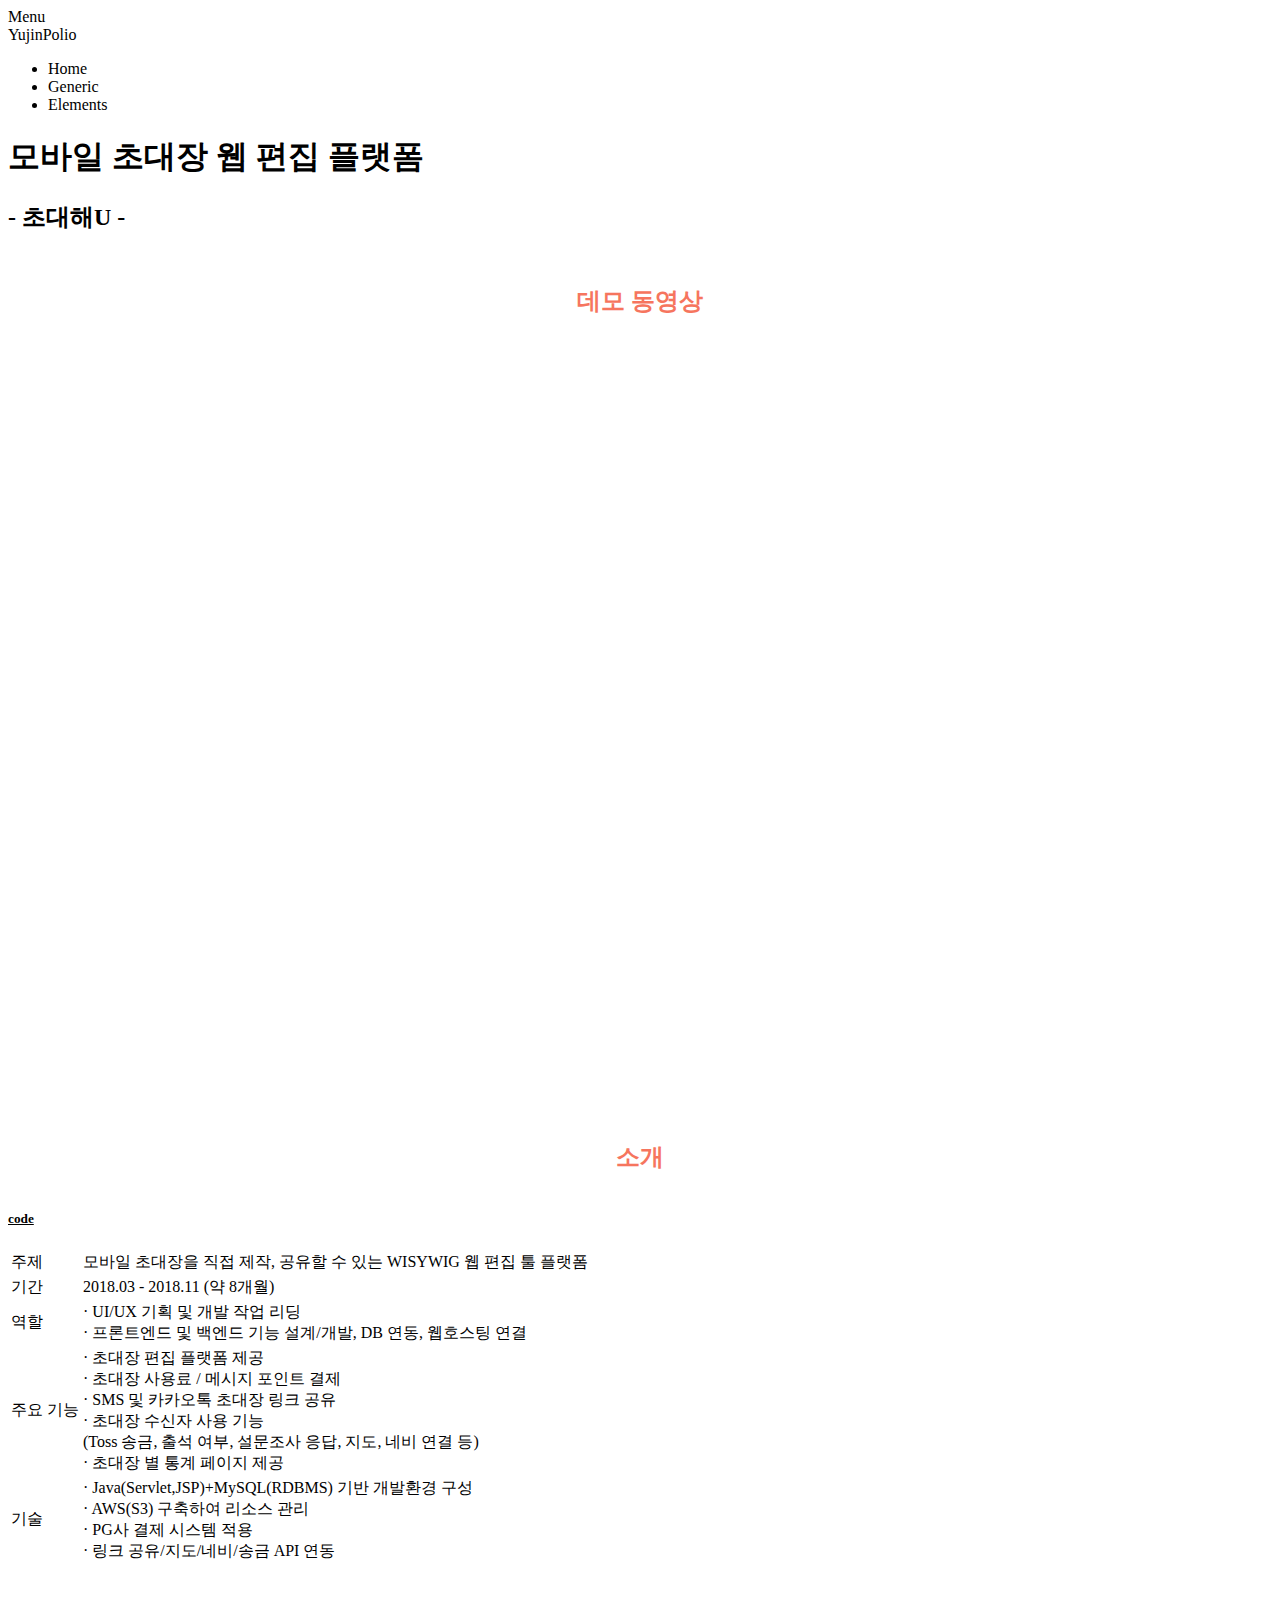
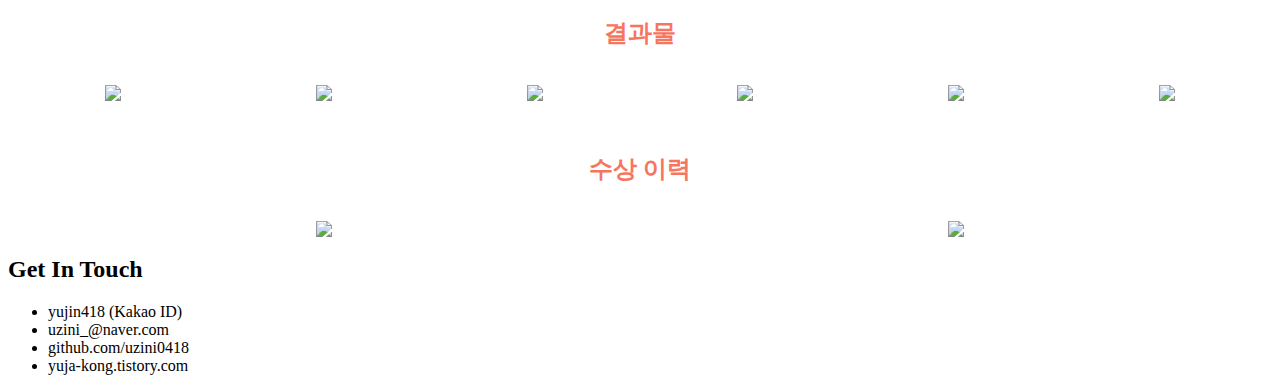
==== project01.html @ 7ac943dc "pjt 01 완료" ====
<!DOCTYPE HTML>
<!--
	Intensify by TEMPLATED
	templated.co @templatedco
	Released for free under the Creative Commons Attribution 3.0 license (templated.co/license)
-->
<html>
<head>
	<title>유진폴리오</title>
	<meta charset="utf-8" />
	<meta name="viewport" content="width=device-width, initial-scale=1" />
	<link rel="stylesheet" href="assets/css/main.css" />
	<link rel="stylesheet" href="assets/css/custom.css" />
</head>
<body>

<!-- Header -->
<header id="header">
	<nav class="left">
		<a href="#menu"><span>Menu</span></a>
	</nav>
	<a href="index.html" class="logo">YujinPolio</a>
	<!--				<nav class="right">-->
	<!--					<a href="#" class="button alt">Log in</a>-->
	<!--				</nav>-->
</header>

<!-- Menu -->
<nav id="menu">
	<ul class="links">
		<li><a href="index.html">Home</a></li>
		<li><a href="generic.html">Generic</a></li>
		<li><a href="elements.html">Elements</a></li>
	</ul>
<!--	<ul class="actions vertical">-->
<!--		<li><a href="#" class="button fit">Login</a></li>-->
<!--	</ul>-->
</nav>

		<!-- Main -->
			<section id="main" class="wrapper">
				<div class="inner">
					<header class="align-center">
						<h1>모바일 초대장 웹 편집 플랫폼</h1>
						<h2>- 초대해U -</h2>
					</header>
					<div class="sec-wrap">
						<h2 class="h2-sec">데모 동영상</h2>
						<div class="image fit">
							<!-- 데모 동영상 --->
							<div class="videowrapper">
								<iframe width="560" height="315" src="https://www.youtube.com/embed/CajLHkQ7PMg" frameborder="0" allow="accelerometer; autoplay; clipboard-write; encrypted-media; gyroscope; picture-in-picture" allowfullscreen></iframe>
							</div>
						</div>
					</div>
					<div class="sec-wrap">
						<h2 class="h2-sec">소개</h2>
						<div>
							<div class="table-wrapper">
								<h5><a href="https://github.com/uzini0418/Invitation_web_ex/tree/master/ex0417Builder" target="_blank"><i class="icon fa-github fa-lg"></i> <span style="text-decoration: underline;">code</span></a></h5>
								<table class="alt">
									<tbody>
									<tr>
										<td>주제</td>
										<td>
											모바일 초대장을 직접 제작, 공유할 수 있는 WISYWIG 웹 편집 툴 플랫폼
										</td>
									</tr>
									<tr>
										<td>기간</td>
										<td>2018.03 - 2018.11 (약 8개월)</td>
									</tr>
									<tr>
										<td>역할</td>
										<td>
											· UI/UX 기획 및 개발 작업 리딩<br>
											· 프론트엔드 및 백엔드 기능 설계/개발, DB 연동, 웹호스팅 연결
										</td>
									</tr>
									<tr>
										<td>주요 기능</td>
										<td>
											· 초대장 편집 플랫폼 제공<br>
											· 초대장 사용료 / 메시지 포인트 결제<br>
											· SMS 및 카카오톡 초대장 링크 공유<br>
											· 초대장 수신자 사용 기능<br>
											  (Toss 송금, 출석 여부, 설문조사 응답, 지도, 네비 연결 등)<br>
											· 초대장 별 통계 페이지 제공
										</td>
									</tr>
									<tr>
										<td>기술</td>
										<td>
											· Java(Servlet,JSP)+MySQL(RDBMS) 기반 개발환경 구성<br>
											· AWS(S3) 구축하여 리소스 관리<br>
											· PG사 결제 시스템 적용<br>
											· 링크 공유/지도/네비/송금 API 연동
										</td>
									</tr>
									</tbody>
								</table>
							</div>
						</div>
					</div>
					<div class="sec-wrap">
						<h2 class="h2-sec">결과물</h2>
						<div class="img-sec-wrap">
							<img src="images/project/pjt01-1.jpg">
							<img src="images/project/pjt01-2.jpg">
							<img src="images/project/pjt01-3.jpg">
							<img src="images/project/pjt01-4.jpg">
							<img src="images/project/pjt01-8.jpg">
							<img src="images/project/pjt01-11.jpg">
						</div>
					</div>
					<div class="sec-wrap">
						<h2 class="h2-sec">수상 이력</h2>
						<div class="img-sec-wrap">
							<img src="images/project/pjt01-9.jpg">
							<img src="images/project/pjt01-10.jpg">
						</div>
					</div>
				</div>
			</section>

			<!-- Footer -->
			<footer id="footer">
				<div class="inner">
					<h2>Get In Touch</h2>
					<ul class="actions">
						<li><i class="icon fa-commenting"></i> <span>yujin418 (Kakao ID)</span></li>
						<li><span class="icon fa-envelope"></span> <a href="mailto:uzini_@naver.com" title="메일보내기">uzini_@naver.com</a></li>
						<li><a href="https://github.com/uzini0418" target="_blank" class="icon fa-github"> <span class="icon-span">github.com/uzini0418</span></a></li>
						<li><a href="https://yuja-kong.tistory.com/" target="_blank" class="icon fa-pencil-square-o"> <span class="icon-span">yuja-kong.tistory.com</span></a></li>
					</ul>
				</div>
				<!--				<div class="copyright">-->
				<!--					&copy; Untitled. Design <a href="https://templated.co">TEMPLATED</a>. Images <a href="https://unsplash.com">Unsplash</a>.-->
				<!--				</div>-->
			</footer>

			<!-- Scripts -->
			<script src="assets/js/jquery.min.js"></script>
			<script src="assets/js/jquery.scrolly.min.js"></script>
			<script src="assets/js/skel.min.js"></script>
			<script src="assets/js/util.js"></script>
			<script src="assets/js/main.js"></script>

			</body>
			</html>
---- assets/css/custom.css ----
a {
    text-decoration: none;
    color: inherit;
}

.content div {
    font-weight: bold;
}

.text-wrap, .logo-wrap {
    margin: 0 0 1.5em 0;
}

.logo-wrap img{
    width: 80px;
}

.profile-wrap {
    display: flex;
    align-items: center;
}

.resume-link {
    font-weight: bold;
}

.resume-link:hover {
    color: white;
}

.wrapper .h2-sec {
    color: #f6755e;
    padding: 2rem 0 1rem 0;
    text-align: center;
}

.img-sec-wrap {
    display: flex;
    flex-wrap: wrap;
    justify-content: space-around;
    align-items: center;
}

.sec-wrap img {
    max-width: 45%;
}

@media screen and (max-width: 980px) {

    .sec-wrap img {
        max-width: 100%;
    }

    .img-sec-wrap {
        display: inherit;
        text-align: center;
    }
}

/* iframe 반응형 css */
.videowrapper {
    position: relative;
    padding-bottom: 56.25%; /* 16:9 비율인 경우 */
    /* padding-bottom값은 4:3 비율인 경우 75%로 설정합니다 */
    padding-top: 25px;
    height: 0;
}

.videowrapper iframe {
    position: absolute;
    top: 0;
    left: 0;
    width: 100%;
    height: 100%;
}
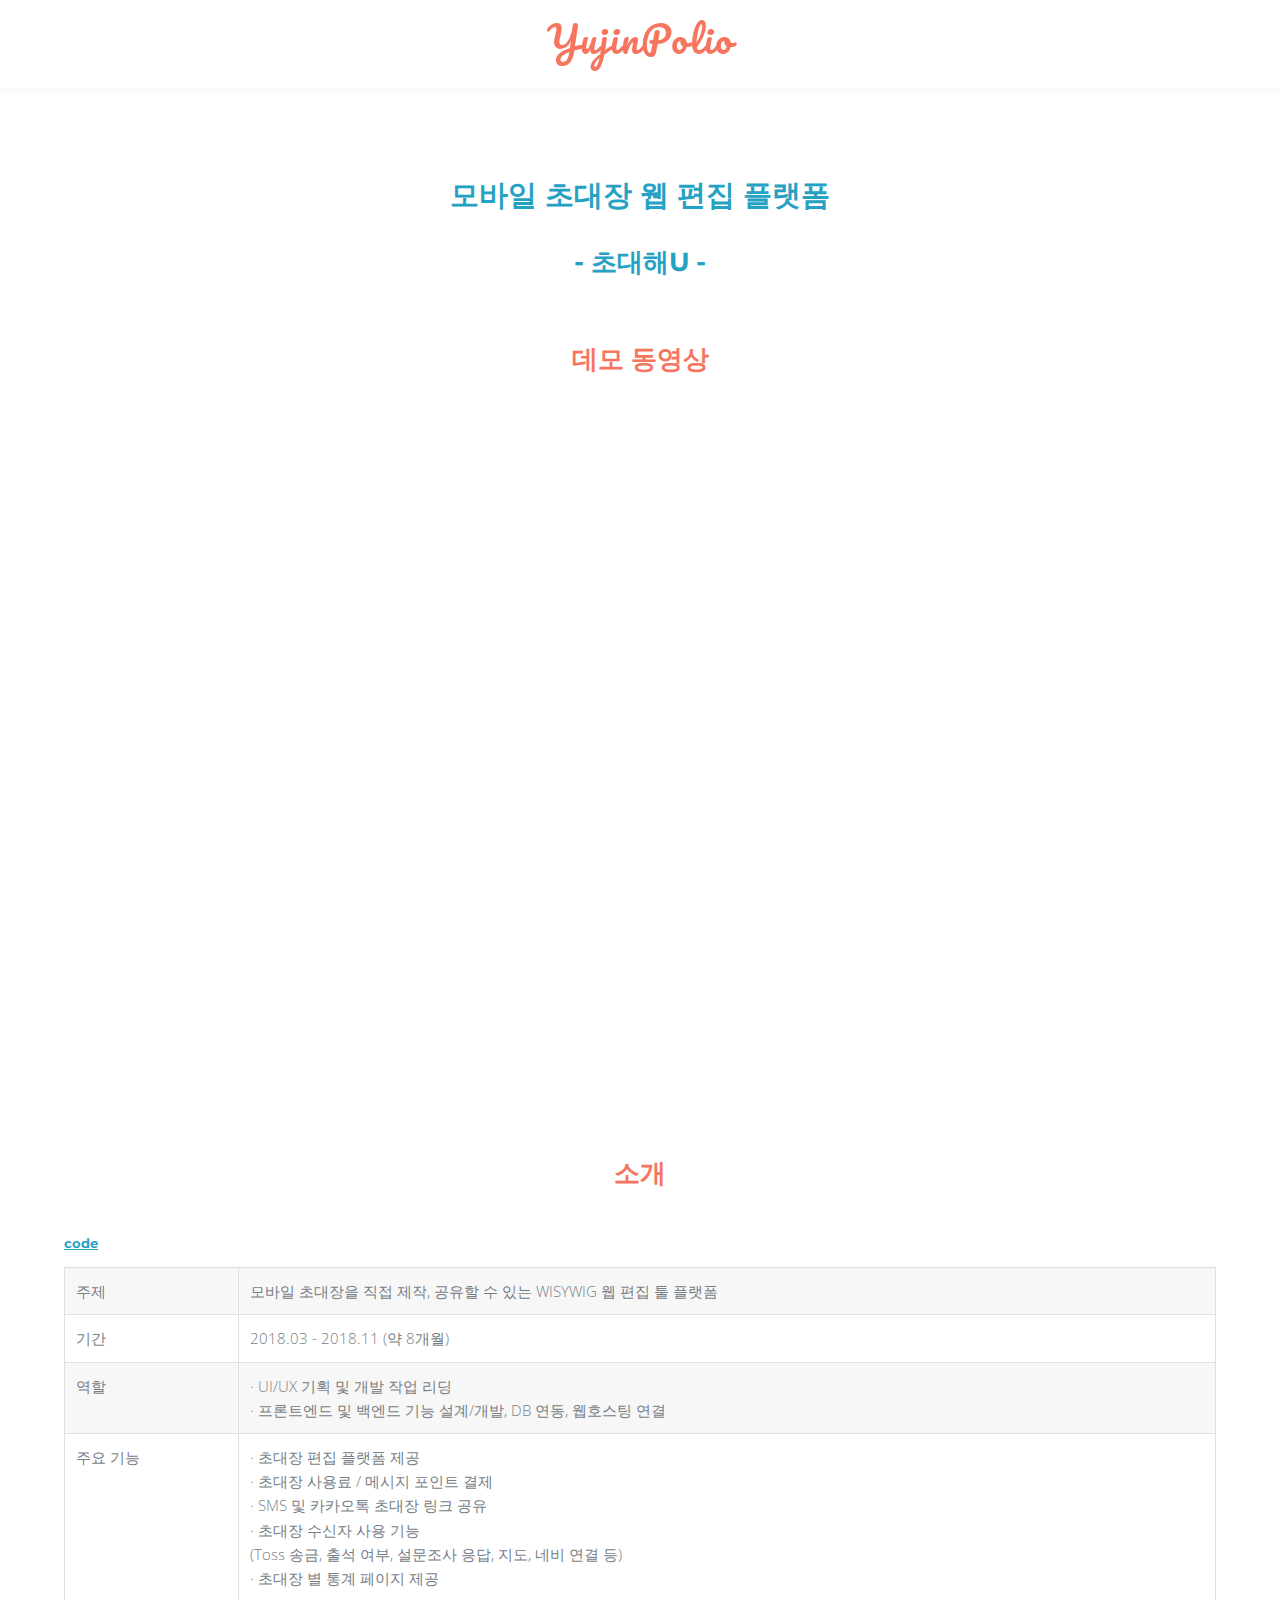
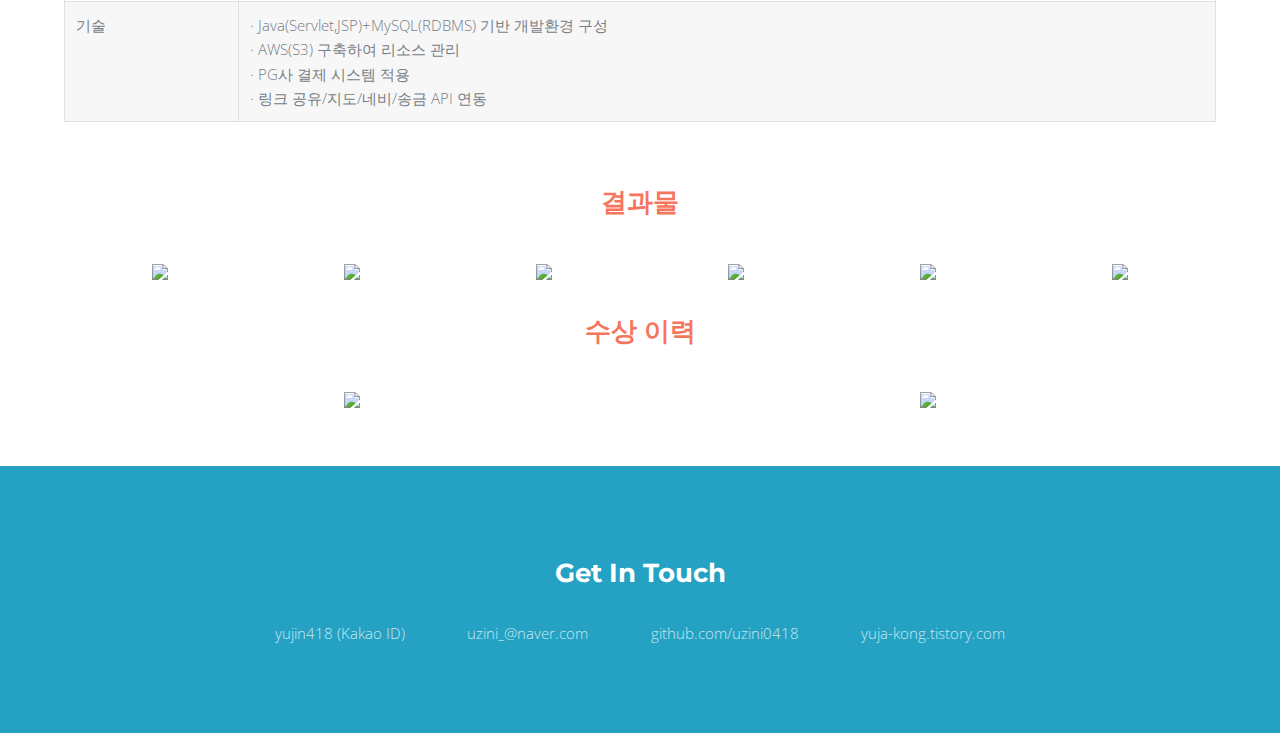
==== commit be99c4d1: "v1.0 커밋" ====
--- a/project01.html
+++ b/project01.html
@@ -29,12 +29,13 @@
 <nav id="menu">
 	<ul class="links">
 		<li><a href="index.html">Home</a></li>
-		<li><a href="generic.html">Generic</a></li>
-		<li><a href="elements.html">Elements</a></li>
+		<li><a href="project01.html">Project 1</a></li>
+		<li><a href="project02.html">Project 2</a></li>
+		<li><a href="project03.html">Project 3</a></li>
 	</ul>
-<!--	<ul class="actions vertical">-->
-<!--		<li><a href="#" class="button fit">Login</a></li>-->
-<!--	</ul>-->
+	<ul class="actions vertical">
+		<li><a href="#" class="button fit">Login</a></li>
+	</ul>
 </nav>
 
 		<!-- Main -->
--- a/assets/css/main.css
+++ b/assets/css/main.css
@@ -0,0 +1,3211 @@
+@charset "UTF-8";
+@import url(font-awesome.min.css);
+@import "https://fonts.googleapis.com/css?family=Montserrat:700|Open+Sans:300,400|Pacifico";
+
+/*
+	Intensify by TEMPLATED
+	templated.co @templatedco
+	Released for free under the Creative Commons Attribution 3.0 license (templated.co/license)
+*/
+
+/* Reset */
+
+	html, body, div, span, applet, object, iframe, h1, h2, h3, h4, h5, h6, p, blockquote, pre, a, abbr, acronym, address, big, cite, code, del, dfn, em, img, ins, kbd, q, s, samp, small, strike, strong, sub, sup, tt, var, b, u, i, center, dl, dt, dd, ol, ul, li, fieldset, form, label, legend, table, caption, tbody, tfoot, thead, tr, th, td, article, aside, canvas, details, embed, figure, figcaption, footer, header, hgroup, menu, nav, output, ruby, section, summary, time, mark, audio, video {
+		margin: 0;
+		padding: 0;
+		border: 0;
+		font-size: 100%;
+		font: inherit;
+		vertical-align: baseline;
+	}
+
+	article, aside, details, figcaption, figure, footer, header, hgroup, menu, nav, section {
+		display: block;
+	}
+
+	body {
+		line-height: 1;
+	}
+
+	ol, ul {
+		list-style: none;
+	}
+
+	blockquote, q {
+		quotes: none;
+	}
+
+	blockquote:before, blockquote:after, q:before, q:after {
+		content: '';
+		content: none;
+	}
+
+	table {
+		border-collapse: collapse;
+		border-spacing: 0;
+	}
+
+	body {
+		-webkit-text-size-adjust: none;
+	}
+
+/* Box Model */
+
+	*, *:before, *:after {
+		-moz-box-sizing: border-box;
+		-webkit-box-sizing: border-box;
+		box-sizing: border-box;
+	}
+
+/* Containers */
+
+	.container {
+		margin-left: auto;
+		margin-right: auto;
+	}
+
+	.container.\31 25\25 {
+		width: 100%;
+		max-width: 100em;
+		min-width: 80em;
+	}
+
+	.container.\37 5\25 {
+		width: 60em;
+	}
+
+	.container.\35 0\25 {
+		width: 40em;
+	}
+
+	.container.\32 5\25 {
+		width: 20em;
+	}
+
+	.container {
+		width: 80em;
+	}
+
+	@media screen and (max-width: 1680px) {
+
+		.container.\31 25\25 {
+			width: 100%;
+			max-width: 100em;
+			min-width: 80em;
+		}
+
+		.container.\37 5\25 {
+			width: 60em;
+		}
+
+		.container.\35 0\25 {
+			width: 40em;
+		}
+
+		.container.\32 5\25 {
+			width: 20em;
+		}
+
+		.container {
+			width: 80em;
+		}
+
+	}
+
+	@media screen and (max-width: 1280px) {
+
+		.container.\31 25\25 {
+			width: 100%;
+			max-width: 81.25em;
+			min-width: 65em;
+		}
+
+		.container.\37 5\25 {
+			width: 48.75em;
+		}
+
+		.container.\35 0\25 {
+			width: 32.5em;
+		}
+
+		.container.\32 5\25 {
+			width: 16.25em;
+		}
+
+		.container {
+			width: 65em;
+		}
+
+	}
+
+	@media screen and (max-width: 980px) {
+
+		.container.\31 25\25 {
+			width: 100%;
+			max-width: 112.5%;
+			min-width: 90%;
+		}
+
+		.container.\37 5\25 {
+			width: 67.5%;
+		}
+
+		.container.\35 0\25 {
+			width: 45%;
+		}
+
+		.container.\32 5\25 {
+			width: 22.5%;
+		}
+
+		.container {
+			width: 90%;
+		}
+
+	}
+
+	@media screen and (max-width: 736px) {
+
+		.container.\31 25\25 {
+			width: 100%;
+			max-width: 112.5%;
+			min-width: 90%;
+		}
+
+		.container.\37 5\25 {
+			width: 67.5%;
+		}
+
+		.container.\35 0\25 {
+			width: 45%;
+		}
+
+		.container.\32 5\25 {
+			width: 22.5%;
+		}
+
+		.container {
+			width: 90% !important;
+		}
+
+	}
+
+	@media screen and (max-width: 480px) {
+
+		.container.\31 25\25 {
+			width: 100%;
+			max-width: 112.5%;
+			min-width: 90%;
+		}
+
+		.container.\37 5\25 {
+			width: 67.5%;
+		}
+
+		.container.\35 0\25 {
+			width: 45%;
+		}
+
+		.container.\32 5\25 {
+			width: 22.5%;
+		}
+
+		.container {
+			width: 90% !important;
+		}
+
+	}
+
+/* Grid */
+
+	.row {
+		border-bottom: solid 1px transparent;
+		-moz-box-sizing: border-box;
+		-webkit-box-sizing: border-box;
+		box-sizing: border-box;
+	}
+
+	.row > * {
+		float: left;
+		-moz-box-sizing: border-box;
+		-webkit-box-sizing: border-box;
+		box-sizing: border-box;
+	}
+
+	.row:after, .row:before {
+		content: '';
+		display: block;
+		clear: both;
+		height: 0;
+	}
+
+	.row.uniform > * > :first-child {
+		margin-top: 0;
+	}
+
+	.row.uniform > * > :last-child {
+		margin-bottom: 0;
+	}
+
+	.row.\30 \25 > * {
+		padding: 0 0 0 0em;
+	}
+
+	.row.\30 \25 {
+		margin: 0 0 -1px 0em;
+	}
+
+	.row.uniform.\30 \25 > * {
+		padding: 0em 0 0 0em;
+	}
+
+	.row.uniform.\30 \25 {
+		margin: 0em 0 -1px 0em;
+	}
+
+	.row > * {
+		padding: 0 0 0 2em;
+	}
+
+	.row {
+		margin: 0 0 -1px -2em;
+	}
+
+	.row.uniform > * {
+		padding: 2em 0 0 2em;
+	}
+
+	.row.uniform {
+		margin: -2em 0 -1px -2em;
+	}
+
+	.row.\32 00\25 > * {
+		padding: 0 0 0 4em;
+	}
+
+	.row.\32 00\25 {
+		margin: 0 0 -1px -4em;
+	}
+
+	.row.uniform.\32 00\25 > * {
+		padding: 4em 0 0 4em;
+	}
+
+	.row.uniform.\32 00\25 {
+		margin: -4em 0 -1px -4em;
+	}
+
+	.row.\31 50\25 > * {
+		padding: 0 0 0 3em;
+	}
+
+	.row.\31 50\25 {
+		margin: 0 0 -1px -3em;
+	}
+
+	.row.uniform.\31 50\25 > * {
+		padding: 3em 0 0 3em;
+	}
+
+	.row.uniform.\31 50\25 {
+		margin: -3em 0 -1px -3em;
+	}
+
+	.row.\35 0\25 > * {
+		padding: 0 0 0 1em;
+	}
+
+	.row.\35 0\25 {
+		margin: 0 0 -1px -1em;
+	}
+
+	.row.uniform.\35 0\25 > * {
+		padding: 1em 0 0 1em;
+	}
+
+	.row.uniform.\35 0\25 {
+		margin: -1em 0 -1px -1em;
+	}
+
+	.row.\32 5\25 > * {
+		padding: 0 0 0 0.5em;
+	}
+
+	.row.\32 5\25 {
+		margin: 0 0 -1px -0.5em;
+	}
+
+	.row.uniform.\32 5\25 > * {
+		padding: 0.5em 0 0 0.5em;
+	}
+
+	.row.uniform.\32 5\25 {
+		margin: -0.5em 0 -1px -0.5em;
+	}
+
+	.\31 2u, .\31 2u\24 {
+		width: 100%;
+		clear: none;
+		margin-left: 0;
+	}
+
+	.\31 1u, .\31 1u\24 {
+		width: 91.6666666667%;
+		clear: none;
+		margin-left: 0;
+	}
+
+	.\31 0u, .\31 0u\24 {
+		width: 83.3333333333%;
+		clear: none;
+		margin-left: 0;
+	}
+
+	.\39 u, .\39 u\24 {
+		width: 75%;
+		clear: none;
+		margin-left: 0;
+	}
+
+	.\38 u, .\38 u\24 {
+		width: 66.6666666667%;
+		clear: none;
+		margin-left: 0;
+	}
+
+	.\37 u, .\37 u\24 {
+		width: 58.3333333333%;
+		clear: none;
+		margin-left: 0;
+	}
+
+	.\36 u, .\36 u\24 {
+		width: 50%;
+		clear: none;
+		margin-left: 0;
+	}
+
+	.\35 u, .\35 u\24 {
+		width: 41.6666666667%;
+		clear: none;
+		margin-left: 0;
+	}
+
+	.\34 u, .\34 u\24 {
+		width: 33.3333333333%;
+		clear: none;
+		margin-left: 0;
+	}
+
+	.\33 u, .\33 u\24 {
+		width: 25%;
+		clear: none;
+		margin-left: 0;
+	}
+
+	.\32 u, .\32 u\24 {
+		width: 16.6666666667%;
+		clear: none;
+		margin-left: 0;
+	}
+
+	.\31 u, .\31 u\24 {
+		width: 8.3333333333%;
+		clear: none;
+		margin-left: 0;
+	}
+
+	.\31 2u\24 + *,
+	.\31 1u\24 + *,
+	.\31 0u\24 + *,
+	.\39 u\24 + *,
+	.\38 u\24 + *,
+	.\37 u\24 + *,
+	.\36 u\24 + *,
+	.\35 u\24 + *,
+	.\34 u\24 + *,
+	.\33 u\24 + *,
+	.\32 u\24 + *,
+	.\31 u\24 + * {
+		clear: left;
+	}
+
+	.\-11u {
+		margin-left: 91.66667%;
+	}
+
+	.\-10u {
+		margin-left: 83.33333%;
+	}
+
+	.\-9u {
+		margin-left: 75%;
+	}
+
+	.\-8u {
+		margin-left: 66.66667%;
+	}
+
+	.\-7u {
+		margin-left: 58.33333%;
+	}
+
+	.\-6u {
+		margin-left: 50%;
+	}
+
+	.\-5u {
+		margin-left: 41.66667%;
+	}
+
+	.\-4u {
+		margin-left: 33.33333%;
+	}
+
+	.\-3u {
+		margin-left: 25%;
+	}
+
+	.\-2u {
+		margin-left: 16.66667%;
+	}
+
+	.\-1u {
+		margin-left: 8.33333%;
+	}
+
+	@media screen and (max-width: 1680px) {
+
+		.row > * {
+			padding: 0 0 0 2em;
+		}
+
+		.row {
+			margin: 0 0 -1px -2em;
+		}
+
+		.row.uniform > * {
+			padding: 2em 0 0 2em;
+		}
+
+		.row.uniform {
+			margin: -2em 0 -1px -2em;
+		}
+
+		.row.\32 00\25 > * {
+			padding: 0 0 0 4em;
+		}
+
+		.row.\32 00\25 {
+			margin: 0 0 -1px -4em;
+		}
+
+		.row.uniform.\32 00\25 > * {
+			padding: 4em 0 0 4em;
+		}
+
+		.row.uniform.\32 00\25 {
+			margin: -4em 0 -1px -4em;
+		}
+
+		.row.\31 50\25 > * {
+			padding: 0 0 0 3em;
+		}
+
+		.row.\31 50\25 {
+			margin: 0 0 -1px -3em;
+		}
+
+		.row.uniform.\31 50\25 > * {
+			padding: 3em 0 0 3em;
+		}
+
+		.row.uniform.\31 50\25 {
+			margin: -3em 0 -1px -3em;
+		}
+
+		.row.\35 0\25 > * {
+			padding: 0 0 0 1em;
+		}
+
+		.row.\35 0\25 {
+			margin: 0 0 -1px -1em;
+		}
+
+		.row.uniform.\35 0\25 > * {
+			padding: 1em 0 0 1em;
+		}
+
+		.row.uniform.\35 0\25 {
+			margin: -1em 0 -1px -1em;
+		}
+
+		.row.\32 5\25 > * {
+			padding: 0 0 0 0.5em;
+		}
+
+		.row.\32 5\25 {
+			margin: 0 0 -1px -0.5em;
+		}
+
+		.row.uniform.\32 5\25 > * {
+			padding: 0.5em 0 0 0.5em;
+		}
+
+		.row.uniform.\32 5\25 {
+			margin: -0.5em 0 -1px -0.5em;
+		}
+
+		.\31 2u\28xlarge\29, .\31 2u\24\28xlarge\29 {
+			width: 100%;
+			clear: none;
+			margin-left: 0;
+		}
+
+		.\31 1u\28xlarge\29, .\31 1u\24\28xlarge\29 {
+			width: 91.6666666667%;
+			clear: none;
+			margin-left: 0;
+		}
+
+		.\31 0u\28xlarge\29, .\31 0u\24\28xlarge\29 {
+			width: 83.3333333333%;
+			clear: none;
+			margin-left: 0;
+		}
+
+		.\39 u\28xlarge\29, .\39 u\24\28xlarge\29 {
+			width: 75%;
+			clear: none;
+			margin-left: 0;
+		}
+
+		.\38 u\28xlarge\29, .\38 u\24\28xlarge\29 {
+			width: 66.6666666667%;
+			clear: none;
+			margin-left: 0;
+		}
+
+		.\37 u\28xlarge\29, .\37 u\24\28xlarge\29 {
+			width: 58.3333333333%;
+			clear: none;
+			margin-left: 0;
+		}
+
+		.\36 u\28xlarge\29, .\36 u\24\28xlarge\29 {
+			width: 50%;
+			clear: none;
+			margin-left: 0;
+		}
+
+		.\35 u\28xlarge\29, .\35 u\24\28xlarge\29 {
+			width: 41.6666666667%;
+			clear: none;
+			margin-left: 0;
+		}
+
+		.\34 u\28xlarge\29, .\34 u\24\28xlarge\29 {
+			width: 33.3333333333%;
+			clear: none;
+			margin-left: 0;
+		}
+
+		.\33 u\28xlarge\29, .\33 u\24\28xlarge\29 {
+			width: 25%;
+			clear: none;
+			margin-left: 0;
+		}
+
+		.\32 u\28xlarge\29, .\32 u\24\28xlarge\29 {
+			width: 16.6666666667%;
+			clear: none;
+			margin-left: 0;
+		}
+
+		.\31 u\28xlarge\29, .\31 u\24\28xlarge\29 {
+			width: 8.3333333333%;
+			clear: none;
+			margin-left: 0;
+		}
+
+		.\31 2u\24\28xlarge\29 + *,
+		.\31 1u\24\28xlarge\29 + *,
+		.\31 0u\24\28xlarge\29 + *,
+		.\39 u\24\28xlarge\29 + *,
+		.\38 u\24\28xlarge\29 + *,
+		.\37 u\24\28xlarge\29 + *,
+		.\36 u\24\28xlarge\29 + *,
+		.\35 u\24\28xlarge\29 + *,
+		.\34 u\24\28xlarge\29 + *,
+		.\33 u\24\28xlarge\29 + *,
+		.\32 u\24\28xlarge\29 + *,
+		.\31 u\24\28xlarge\29 + * {
+			clear: left;
+		}
+
+		.\-11u\28xlarge\29 {
+			margin-left: 91.66667%;
+		}
+
+		.\-10u\28xlarge\29 {
+			margin-left: 83.33333%;
+		}
+
+		.\-9u\28xlarge\29 {
+			margin-left: 75%;
+		}
+
+		.\-8u\28xlarge\29 {
+			margin-left: 66.66667%;
+		}
+
+		.\-7u\28xlarge\29 {
+			margin-left: 58.33333%;
+		}
+
+		.\-6u\28xlarge\29 {
+			margin-left: 50%;
+		}
+
+		.\-5u\28xlarge\29 {
+			margin-left: 41.66667%;
+		}
+
+		.\-4u\28xlarge\29 {
+			margin-left: 33.33333%;
+		}
+
+		.\-3u\28xlarge\29 {
+			margin-left: 25%;
+		}
+
+		.\-2u\28xlarge\29 {
+			margin-left: 16.66667%;
+		}
+
+		.\-1u\28xlarge\29 {
+			margin-left: 8.33333%;
+		}
+
+	}
+
+	@media screen and (max-width: 1280px) {
+
+		.row > * {
+			padding: 0 0 0 1.5em;
+		}
+
+		.row {
+			margin: 0 0 -1px -1.5em;
+		}
+
+		.row.uniform > * {
+			padding: 1.5em 0 0 1.5em;
+		}
+
+		.row.uniform {
+			margin: -1.5em 0 -1px -1.5em;
+		}
+
+		.row.\32 00\25 > * {
+			padding: 0 0 0 3em;
+		}
+
+		.row.\32 00\25 {
+			margin: 0 0 -1px -3em;
+		}
+
+		.row.uniform.\32 00\25 > * {
+			padding: 3em 0 0 3em;
+		}
+
+		.row.uniform.\32 00\25 {
+			margin: -3em 0 -1px -3em;
+		}
+
+		.row.\31 50\25 > * {
+			padding: 0 0 0 2.25em;
+		}
+
+		.row.\31 50\25 {
+			margin: 0 0 -1px -2.25em;
+		}
+
+		.row.uniform.\31 50\25 > * {
+			padding: 2.25em 0 0 2.25em;
+		}
+
+		.row.uniform.\31 50\25 {
+			margin: -2.25em 0 -1px -2.25em;
+		}
+
+		.row.\35 0\25 > * {
+			padding: 0 0 0 0.75em;
+		}
+
+		.row.\35 0\25 {
+			margin: 0 0 -1px -0.75em;
+		}
+
+		.row.uniform.\35 0\25 > * {
+			padding: 0.75em 0 0 0.75em;
+		}
+
+		.row.uniform.\35 0\25 {
+			margin: -0.75em 0 -1px -0.75em;
+		}
+
+		.row.\32 5\25 > * {
+			padding: 0 0 0 0.375em;
+		}
+
+		.row.\32 5\25 {
+			margin: 0 0 -1px -0.375em;
+		}
+
+		.row.uniform.\32 5\25 > * {
+			padding: 0.375em 0 0 0.375em;
+		}
+
+		.row.uniform.\32 5\25 {
+			margin: -0.375em 0 -1px -0.375em;
+		}
+
+		.\31 2u\28large\29, .\31 2u\24\28large\29 {
+			width: 100%;
+			clear: none;
+			margin-left: 0;
+		}
+
+		.\31 1u\28large\29, .\31 1u\24\28large\29 {
+			width: 91.6666666667%;
+			clear: none;
+			margin-left: 0;
+		}
+
+		.\31 0u\28large\29, .\31 0u\24\28large\29 {
+			width: 83.3333333333%;
+			clear: none;
+			margin-left: 0;
+		}
+
+		.\39 u\28large\29, .\39 u\24\28large\29 {
+			width: 75%;
+			clear: none;
+			margin-left: 0;
+		}
+
+		.\38 u\28large\29, .\38 u\24\28large\29 {
+			width: 66.6666666667%;
+			clear: none;
+			margin-left: 0;
+		}
+
+		.\37 u\28large\29, .\37 u\24\28large\29 {
+			width: 58.3333333333%;
+			clear: none;
+			margin-left: 0;
+		}
+
+		.\36 u\28large\29, .\36 u\24\28large\29 {
+			width: 50%;
+			clear: none;
+			margin-left: 0;
+		}
+
+		.\35 u\28large\29, .\35 u\24\28large\29 {
+			width: 41.6666666667%;
+			clear: none;
+			margin-left: 0;
+		}
+
+		.\34 u\28large\29, .\34 u\24\28large\29 {
+			width: 33.3333333333%;
+			clear: none;
+			margin-left: 0;
+		}
+
+		.\33 u\28large\29, .\33 u\24\28large\29 {
+			width: 25%;
+			clear: none;
+			margin-left: 0;
+		}
+
+		.\32 u\28large\29, .\32 u\24\28large\29 {
+			width: 16.6666666667%;
+			clear: none;
+			margin-left: 0;
+		}
+
+		.\31 u\28large\29, .\31 u\24\28large\29 {
+			width: 8.3333333333%;
+			clear: none;
+			margin-left: 0;
+		}
+
+		.\31 2u\24\28large\29 + *,
+		.\31 1u\24\28large\29 + *,
+		.\31 0u\24\28large\29 + *,
+		.\39 u\24\28large\29 + *,
+		.\38 u\24\28large\29 + *,
+		.\37 u\24\28large\29 + *,
+		.\36 u\24\28large\29 + *,
+		.\35 u\24\28large\29 + *,
+		.\34 u\24\28large\29 + *,
+		.\33 u\24\28large\29 + *,
+		.\32 u\24\28large\29 + *,
+		.\31 u\24\28large\29 + * {
+			clear: left;
+		}
+
+		.\-11u\28large\29 {
+			margin-left: 91.66667%;
+		}
+
+		.\-10u\28large\29 {
+			margin-left: 83.33333%;
+		}
+
+		.\-9u\28large\29 {
+			margin-left: 75%;
+		}
+
+		.\-8u\28large\29 {
+			margin-left: 66.66667%;
+		}
+
+		.\-7u\28large\29 {
+			margin-left: 58.33333%;
+		}
+
+		.\-6u\28large\29 {
+			margin-left: 50%;
+		}
+
+		.\-5u\28large\29 {
+			margin-left: 41.66667%;
+		}
+
+		.\-4u\28large\29 {
+			margin-left: 33.33333%;
+		}
+
+		.\-3u\28large\29 {
+			margin-left: 25%;
+		}
+
+		.\-2u\28large\29 {
+			margin-left: 16.66667%;
+		}
+
+		.\-1u\28large\29 {
+			margin-left: 8.33333%;
+		}
+
+	}
+
+	@media screen and (max-width: 980px) {
+
+		.row > * {
+			padding: 0 0 0 1.5em;
+		}
+
+		.row {
+			margin: 0 0 -1px -1.5em;
+		}
+
+		.row.uniform > * {
+			padding: 1.5em 0 0 1.5em;
+		}
+
+		.row.uniform {
+			margin: -1.5em 0 -1px -1.5em;
+		}
+
+		.row.\32 00\25 > * {
+			padding: 0 0 0 3em;
+		}
+
+		.row.\32 00\25 {
+			margin: 0 0 -1px -3em;
+		}
+
+		.row.uniform.\32 00\25 > * {
+			padding: 3em 0 0 3em;
+		}
+
+		.row.uniform.\32 00\25 {
+			margin: -3em 0 -1px -3em;
+		}
+
+		.row.\31 50\25 > * {
+			padding: 0 0 0 2.25em;
+		}
+
+		.row.\31 50\25 {
+			margin: 0 0 -1px -2.25em;
+		}
+
+		.row.uniform.\31 50\25 > * {
+			padding: 2.25em 0 0 2.25em;
+		}
+
+		.row.uniform.\31 50\25 {
+			margin: -2.25em 0 -1px -2.25em;
+		}
+
+		.row.\35 0\25 > * {
+			padding: 0 0 0 0.75em;
+		}
+
+		.row.\35 0\25 {
+			margin: 0 0 -1px -0.75em;
+		}
+
+		.row.uniform.\35 0\25 > * {
+			padding: 0.75em 0 0 0.75em;
+		}
+
+		.row.uniform.\35 0\25 {
+			margin: -0.75em 0 -1px -0.75em;
+		}
+
+		.row.\32 5\25 > * {
+			padding: 0 0 0 0.375em;
+		}
+
+		.row.\32 5\25 {
+			margin: 0 0 -1px -0.375em;
+		}
+
+		.row.uniform.\32 5\25 > * {
+			padding: 0.375em 0 0 0.375em;
+		}
+
+		.row.uniform.\32 5\25 {
+			margin: -0.375em 0 -1px -0.375em;
+		}
+
+		.\31 2u\28medium\29, .\31 2u\24\28medium\29 {
+			width: 100%;
+			clear: none;
+			margin-left: 0;
+		}
+
+		.\31 1u\28medium\29, .\31 1u\24\28medium\29 {
+			width: 91.6666666667%;
+			clear: none;
+			margin-left: 0;
+		}
+
+		.\31 0u\28medium\29, .\31 0u\24\28medium\29 {
+			width: 83.3333333333%;
+			clear: none;
+			margin-left: 0;
+		}
+
+		.\39 u\28medium\29, .\39 u\24\28medium\29 {
+			width: 75%;
+			clear: none;
+			margin-left: 0;
+		}
+
+		.\38 u\28medium\29, .\38 u\24\28medium\29 {
+			width: 66.6666666667%;
+			clear: none;
+			margin-left: 0;
+		}
+
+		.\37 u\28medium\29, .\37 u\24\28medium\29 {
+			width: 58.3333333333%;
+			clear: none;
+			margin-left: 0;
+		}
+
+		.\36 u\28medium\29, .\36 u\24\28medium\29 {
+			width: 50%;
+			clear: none;
+			margin-left: 0;
+		}
+
+		.\35 u\28medium\29, .\35 u\24\28medium\29 {
+			width: 41.6666666667%;
+			clear: none;
+			margin-left: 0;
+		}
+
+		.\34 u\28medium\29, .\34 u\24\28medium\29 {
+			width: 33.3333333333%;
+			clear: none;
+			margin-left: 0;
+		}
+
+		.\33 u\28medium\29, .\33 u\24\28medium\29 {
+			width: 25%;
+			clear: none;
+			margin-left: 0;
+		}
+
+		.\32 u\28medium\29, .\32 u\24\28medium\29 {
+			width: 16.6666666667%;
+			clear: none;
+			margin-left: 0;
+		}
+
+		.\31 u\28medium\29, .\31 u\24\28medium\29 {
+			width: 8.3333333333%;
+			clear: none;
+			margin-left: 0;
+		}
+
+		.\31 2u\24\28medium\29 + *,
+		.\31 1u\24\28medium\29 + *,
+		.\31 0u\24\28medium\29 + *,
+		.\39 u\24\28medium\29 + *,
+		.\38 u\24\28medium\29 + *,
+		.\37 u\24\28medium\29 + *,
+		.\36 u\24\28medium\29 + *,
+		.\35 u\24\28medium\29 + *,
+		.\34 u\24\28medium\29 + *,
+		.\33 u\24\28medium\29 + *,
+		.\32 u\24\28medium\29 + *,
+		.\31 u\24\28medium\29 + * {
+			clear: left;
+		}
+
+		.\-11u\28medium\29 {
+			margin-left: 91.66667%;
+		}
+
+		.\-10u\28medium\29 {
+			margin-left: 83.33333%;
+		}
+
+		.\-9u\28medium\29 {
+			margin-left: 75%;
+		}
+
+		.\-8u\28medium\29 {
+			margin-left: 66.66667%;
+		}
+
+		.\-7u\28medium\29 {
+			margin-left: 58.33333%;
+		}
+
+		.\-6u\28medium\29 {
+			margin-left: 50%;
+		}
+
+		.\-5u\28medium\29 {
+			margin-left: 41.66667%;
+		}
+
+		.\-4u\28medium\29 {
+			margin-left: 33.33333%;
+		}
+
+		.\-3u\28medium\29 {
+			margin-left: 25%;
+		}
+
+		.\-2u\28medium\29 {
+			margin-left: 16.66667%;
+		}
+
+		.\-1u\28medium\29 {
+			margin-left: 8.33333%;
+		}
+
+	}
+
+	@media screen and (max-width: 736px) {
+
+		.row > * {
+			padding: 0 0 0 1.25em;
+		}
+
+		.row {
+			margin: 0 0 -1px -1.25em;
+		}
+
+		.row.uniform > * {
+			padding: 1.25em 0 0 1.25em;
+		}
+
+		.row.uniform {
+			margin: -1.25em 0 -1px -1.25em;
+		}
+
+		.row.\32 00\25 > * {
+			padding: 0 0 0 2.5em;
+		}
+
+		.row.\32 00\25 {
+			margin: 0 0 -1px -2.5em;
+		}
+
+		.row.uniform.\32 00\25 > * {
+			padding: 2.5em 0 0 2.5em;
+		}
+
+		.row.uniform.\32 00\25 {
+			margin: -2.5em 0 -1px -2.5em;
+		}
+
+		.row.\31 50\25 > * {
+			padding: 0 0 0 1.875em;
+		}
+
+		.row.\31 50\25 {
+			margin: 0 0 -1px -1.875em;
+		}
+
+		.row.uniform.\31 50\25 > * {
+			padding: 1.875em 0 0 1.875em;
+		}
+
+		.row.uniform.\31 50\25 {
+			margin: -1.875em 0 -1px -1.875em;
+		}
+
+		.row.\35 0\25 > * {
+			padding: 0 0 0 0.625em;
+		}
+
+		.row.\35 0\25 {
+			margin: 0 0 -1px -0.625em;
+		}
+
+		.row.uniform.\35 0\25 > * {
+			padding: 0.625em 0 0 0.625em;
+		}
+
+		.row.uniform.\35 0\25 {
+			margin: -0.625em 0 -1px -0.625em;
+		}
+
+		.row.\32 5\25 > * {
+			padding: 0 0 0 0.3125em;
+		}
+
+		.row.\32 5\25 {
+			margin: 0 0 -1px -0.3125em;
+		}
+
+		.row.uniform.\32 5\25 > * {
+			padding: 0.3125em 0 0 0.3125em;
+		}
+
+		.row.uniform.\32 5\25 {
+			margin: -0.3125em 0 -1px -0.3125em;
+		}
+
+		.\31 2u\28small\29, .\31 2u\24\28small\29 {
+			width: 100%;
+			clear: none;
+			margin-left: 0;
+		}
+
+		.\31 1u\28small\29, .\31 1u\24\28small\29 {
+			width: 91.6666666667%;
+			clear: none;
+			margin-left: 0;
+		}
+
+		.\31 0u\28small\29, .\31 0u\24\28small\29 {
+			width: 83.3333333333%;
+			clear: none;
+			margin-left: 0;
+		}
+
+		.\39 u\28small\29, .\39 u\24\28small\29 {
+			width: 75%;
+			clear: none;
+			margin-left: 0;
+		}
+
+		.\38 u\28small\29, .\38 u\24\28small\29 {
+			width: 66.6666666667%;
+			clear: none;
+			margin-left: 0;
+		}
+
+		.\37 u\28small\29, .\37 u\24\28small\29 {
+			width: 58.3333333333%;
+			clear: none;
+			margin-left: 0;
+		}
+
+		.\36 u\28small\29, .\36 u\24\28small\29 {
+			width: 50%;
+			clear: none;
+			margin-left: 0;
+		}
+
+		.\35 u\28small\29, .\35 u\24\28small\29 {
+			width: 41.6666666667%;
+			clear: none;
+			margin-left: 0;
+		}
+
+		.\34 u\28small\29, .\34 u\24\28small\29 {
+			width: 33.3333333333%;
+			clear: none;
+			margin-left: 0;
+		}
+
+		.\33 u\28small\29, .\33 u\24\28small\29 {
+			width: 25%;
+			clear: none;
+			margin-left: 0;
+		}
+
+		.\32 u\28small\29, .\32 u\24\28small\29 {
+			width: 16.6666666667%;
+			clear: none;
+			margin-left: 0;
+		}
+
+		.\31 u\28small\29, .\31 u\24\28small\29 {
+			width: 8.3333333333%;
+			clear: none;
+			margin-left: 0;
+		}
+
+		.\31 2u\24\28small\29 + *,
+		.\31 1u\24\28small\29 + *,
+		.\31 0u\24\28small\29 + *,
+		.\39 u\24\28small\29 + *,
+		.\38 u\24\28small\29 + *,
+		.\37 u\24\28small\29 + *,
+		.\36 u\24\28small\29 + *,
+		.\35 u\24\28small\29 + *,
+		.\34 u\24\28small\29 + *,
+		.\33 u\24\28small\29 + *,
+		.\32 u\24\28small\29 + *,
+		.\31 u\24\28small\29 + * {
+			clear: left;
+		}
+
+		.\-11u\28small\29 {
+			margin-left: 91.66667%;
+		}
+
+		.\-10u\28small\29 {
+			margin-left: 83.33333%;
+		}
+
+		.\-9u\28small\29 {
+			margin-left: 75%;
+		}
+
+		.\-8u\28small\29 {
+			margin-left: 66.66667%;
+		}
+
+		.\-7u\28small\29 {
+			margin-left: 58.33333%;
+		}
+
+		.\-6u\28small\29 {
+			margin-left: 50%;
+		}
+
+		.\-5u\28small\29 {
+			margin-left: 41.66667%;
+		}
+
+		.\-4u\28small\29 {
+			margin-left: 33.33333%;
+		}
+
+		.\-3u\28small\29 {
+			margin-left: 25%;
+		}
+
+		.\-2u\28small\29 {
+			margin-left: 16.66667%;
+		}
+
+		.\-1u\28small\29 {
+			margin-left: 8.33333%;
+		}
+
+	}
+
+	@media screen and (max-width: 480px) {
+
+		.row > * {
+			padding: 0 0 0 1.25em;
+		}
+
+		.row {
+			margin: 0 0 -1px -1.25em;
+		}
+
+		.row.uniform > * {
+			padding: 1.25em 0 0 1.25em;
+		}
+
+		.row.uniform {
+			margin: -1.25em 0 -1px -1.25em;
+		}
+
+		.row.\32 00\25 > * {
+			padding: 0 0 0 2.5em;
+		}
+
+		.row.\32 00\25 {
+			margin: 0 0 -1px -2.5em;
+		}
+
+		.row.uniform.\32 00\25 > * {
+			padding: 2.5em 0 0 2.5em;
+		}
+
+		.row.uniform.\32 00\25 {
+			margin: -2.5em 0 -1px -2.5em;
+		}
+
+		.row.\31 50\25 > * {
+			padding: 0 0 0 1.875em;
+		}
+
+		.row.\31 50\25 {
+			margin: 0 0 -1px -1.875em;
+		}
+
+		.row.uniform.\31 50\25 > * {
+			padding: 1.875em 0 0 1.875em;
+		}
+
+		.row.uniform.\31 50\25 {
+			margin: -1.875em 0 -1px -1.875em;
+		}
+
+		.row.\35 0\25 > * {
+			padding: 0 0 0 0.625em;
+		}
+
+		.row.\35 0\25 {
+			margin: 0 0 -1px -0.625em;
+		}
+
+		.row.uniform.\35 0\25 > * {
+			padding: 0.625em 0 0 0.625em;
+		}
+
+		.row.uniform.\35 0\25 {
+			margin: -0.625em 0 -1px -0.625em;
+		}
+
+		.row.\32 5\25 > * {
+			padding: 0 0 0 0.3125em;
+		}
+
+		.row.\32 5\25 {
+			margin: 0 0 -1px -0.3125em;
+		}
+
+		.row.uniform.\32 5\25 > * {
+			padding: 0.3125em 0 0 0.3125em;
+		}
+
+		.row.uniform.\32 5\25 {
+			margin: -0.3125em 0 -1px -0.3125em;
+		}
+
+		.\31 2u\28xsmall\29, .\31 2u\24\28xsmall\29 {
+			width: 100%;
+			clear: none;
+			margin-left: 0;
+		}
+
+		.\31 1u\28xsmall\29, .\31 1u\24\28xsmall\29 {
+			width: 91.6666666667%;
+			clear: none;
+			margin-left: 0;
+		}
+
+		.\31 0u\28xsmall\29, .\31 0u\24\28xsmall\29 {
+			width: 83.3333333333%;
+			clear: none;
+			margin-left: 0;
+		}
+
+		.\39 u\28xsmall\29, .\39 u\24\28xsmall\29 {
+			width: 75%;
+			clear: none;
+			margin-left: 0;
+		}
+
+		.\38 u\28xsmall\29, .\38 u\24\28xsmall\29 {
+			width: 66.6666666667%;
+			clear: none;
+			margin-left: 0;
+		}
+
+		.\37 u\28xsmall\29, .\37 u\24\28xsmall\29 {
+			width: 58.3333333333%;
+			clear: none;
+			margin-left: 0;
+		}
+
+		.\36 u\28xsmall\29, .\36 u\24\28xsmall\29 {
+			width: 50%;
+			clear: none;
+			margin-left: 0;
+		}
+
+		.\35 u\28xsmall\29, .\35 u\24\28xsmall\29 {
+			width: 41.6666666667%;
+			clear: none;
+			margin-left: 0;
+		}
+
+		.\34 u\28xsmall\29, .\34 u\24\28xsmall\29 {
+			width: 33.3333333333%;
+			clear: none;
+			margin-left: 0;
+		}
+
+		.\33 u\28xsmall\29, .\33 u\24\28xsmall\29 {
+			width: 25%;
+			clear: none;
+			margin-left: 0;
+		}
+
+		.\32 u\28xsmall\29, .\32 u\24\28xsmall\29 {
+			width: 16.6666666667%;
+			clear: none;
+			margin-left: 0;
+		}
+
+		.\31 u\28xsmall\29, .\31 u\24\28xsmall\29 {
+			width: 8.3333333333%;
+			clear: none;
+			margin-left: 0;
+		}
+
+		.\31 2u\24\28xsmall\29 + *,
+		.\31 1u\24\28xsmall\29 + *,
+		.\31 0u\24\28xsmall\29 + *,
+		.\39 u\24\28xsmall\29 + *,
+		.\38 u\24\28xsmall\29 + *,
+		.\37 u\24\28xsmall\29 + *,
+		.\36 u\24\28xsmall\29 + *,
+		.\35 u\24\28xsmall\29 + *,
+		.\34 u\24\28xsmall\29 + *,
+		.\33 u\24\28xsmall\29 + *,
+		.\32 u\24\28xsmall\29 + *,
+		.\31 u\24\28xsmall\29 + * {
+			clear: left;
+		}
+
+		.\-11u\28xsmall\29 {
+			margin-left: 91.66667%;
+		}
+
+		.\-10u\28xsmall\29 {
+			margin-left: 83.33333%;
+		}
+
+		.\-9u\28xsmall\29 {
+			margin-left: 75%;
+		}
+
+		.\-8u\28xsmall\29 {
+			margin-left: 66.66667%;
+		}
+
+		.\-7u\28xsmall\29 {
+			margin-left: 58.33333%;
+		}
+
+		.\-6u\28xsmall\29 {
+			margin-left: 50%;
+		}
+
+		.\-5u\28xsmall\29 {
+			margin-left: 41.66667%;
+		}
+
+		.\-4u\28xsmall\29 {
+			margin-left: 33.33333%;
+		}
+
+		.\-3u\28xsmall\29 {
+			margin-left: 25%;
+		}
+
+		.\-2u\28xsmall\29 {
+			margin-left: 16.66667%;
+		}
+
+		.\-1u\28xsmall\29 {
+			margin-left: 8.33333%;
+		}
+
+	}
+
+/* Basic */
+
+	@-ms-viewport {
+		width: device-width;
+	}
+
+	body {
+		-ms-overflow-style: scrollbar;
+	}
+
+	@media screen and (max-width: 480px) {
+
+		html, body {
+			min-width: 320px;
+		}
+
+	}
+
+	body {
+		background: #fff;
+	}
+
+		body.is-loading *, body.is-loading *:before, body.is-loading *:after {
+			-moz-animation: none !important;
+			-webkit-animation: none !important;
+			-ms-animation: none !important;
+			animation: none !important;
+			-moz-transition: none !important;
+			-webkit-transition: none !important;
+			-ms-transition: none !important;
+			transition: none !important;
+		}
+
+	.inner {
+		margin: 0 auto;
+		max-width: 65em;
+	}
+
+		@media screen and (max-width: 1280px) {
+
+			.inner {
+				max-width: 90%;
+			}
+
+		}
+
+		@media screen and (max-width: 980px) {
+
+			.inner {
+				max-width: 70%;
+			}
+
+		}
+
+		@media screen and (max-width: 736px) {
+
+			.inner {
+				max-width: 85%;
+			}
+
+		}
+
+/* Type */
+
+	body, input, select, textarea {
+		color: #767d85;
+		font-family: "Open Sans", Arial, Helvetica, sans-serif;
+		font-size: 13pt;
+		font-weight: 300;
+		line-height: 1.65;
+	}
+
+		@media screen and (max-width: 1680px) {
+
+			body, input, select, textarea {
+				font-size: 11pt;
+			}
+
+		}
+
+		@media screen and (max-width: 1280px) {
+
+			body, input, select, textarea {
+				font-size: 11pt;
+			}
+
+		}
+
+		@media screen and (max-width: 980px) {
+
+			body, input, select, textarea {
+				font-size: 12pt;
+			}
+
+		}
+
+		@media screen and (max-width: 736px) {
+
+			body, input, select, textarea {
+				font-size: 12pt;
+			}
+
+		}
+
+		@media screen and (max-width: 480px) {
+
+			body, input, select, textarea {
+				font-size: 12pt;
+			}
+
+		}
+
+	a {
+		color: #25a2c3;
+		text-decoration: underline;
+	}
+
+		a:hover {
+			text-decoration: none;
+		}
+
+	strong, b {
+		color: #727a82;
+		font-weight: 700;
+	}
+
+	em, i {
+		font-style: italic;
+	}
+
+	p {
+		margin: 0 0 2em 0;
+	}
+
+	h1, h2, h3, h4, h5, h6 {
+		color: #727a82;
+		font-weight: 700;
+		font-family: "Montserrat", sans-serif;
+		line-height: 1.5;
+		margin: 0 0 1em 0;
+	}
+
+		h1 a, h2 a, h3 a, h4 a, h5 a, h6 a {
+			color: inherit;
+			text-decoration: none;
+		}
+
+	h1 {
+		font-size: 2em;
+		line-height: 1.3;
+	}
+
+	h2 {
+		font-size: 1.75em;
+	}
+
+	h3 {
+		font-size: 1.25em;
+	}
+
+	h4 {
+		font-size: 1em;
+	}
+
+	h5 {
+		font-size: 0.9em;
+	}
+
+	h6 {
+		font-size: 0.7em;
+	}
+
+	sub {
+		font-size: 0.8em;
+		position: relative;
+		top: 0.5em;
+	}
+
+	sup {
+		font-size: 0.8em;
+		position: relative;
+		top: -0.5em;
+	}
+
+	blockquote {
+		font-style: italic;
+		margin: 0 0 2em 0;
+	}
+
+	cite {
+		display: block;
+	}
+
+		cite.author {
+			font-weight: 400;
+		}
+
+		cite.company {
+			font-size: .8em;
+		}
+
+	figure {
+		margin: 0 0 2em 0;
+	}
+
+	code {
+		background: rgba(144, 144, 144, 0.075);
+		border-radius: 4px;
+		border: solid 1px #dee1e3;
+		font-family: "Courier New", monospace;
+		font-size: 0.9em;
+		margin: 0 0.25em;
+		padding: 0.25em 0.65em;
+	}
+
+	pre {
+		-webkit-overflow-scrolling: touch;
+		font-family: "Courier New", monospace;
+		font-size: 0.9em;
+		margin: 0 0 2em 0;
+	}
+
+		pre code {
+			display: block;
+			line-height: 1.75;
+			padding: 1em 1.5em;
+			overflow-x: auto;
+		}
+
+	hr {
+		border: 0;
+		border-bottom: solid 1px #dee1e3;
+		margin: 2em 0;
+	}
+
+		hr.major {
+			margin: 3em 0;
+		}
+
+	.align-left {
+		text-align: left;
+	}
+
+	.align-center {
+		text-align: center;
+	}
+
+	.align-right {
+		text-align: right;
+	}
+
+/* Section/Article */
+
+	section.special, article.special {
+		text-align: center;
+	}
+
+	header p {
+		color: #bbb;
+		position: relative;
+		margin: 0 0 1.5em 0;
+	}
+
+	header h1 + p {
+		font-size: 1.25em;
+		margin-top: -1em;
+	}
+
+	header h2 + p {
+		font-size: 1.25em;
+		margin-top: -1em;
+	}
+
+	header h3 + p {
+		font-size: 1.1em;
+		margin-top: -0.8em;
+	}
+
+	header h4 + p,
+	header h5 + p,
+	header h6 + p {
+		font-size: 0.9em;
+		margin-top: -0.6em;
+	}
+
+/* Form */
+
+	form {
+		margin: 0 0 2em 0;
+	}
+
+	label {
+		color: #727a82;
+		display: block;
+		font-size: 0.9em;
+		font-weight: 700;
+		margin: 0 0 1em 0;
+	}
+
+	input[type="text"],
+	input[type="password"],
+	input[type="email"],
+	input[type="tel"],
+	select,
+	textarea {
+		-moz-appearance: none;
+		-webkit-appearance: none;
+		-ms-appearance: none;
+		appearance: none;
+		background: rgba(144, 144, 144, 0.075);
+		border-radius: 4px;
+		border: none;
+		border: solid 1px #dee1e3;
+		color: inherit;
+		display: block;
+		outline: 0;
+		padding: 0 1em;
+		text-decoration: none;
+		width: 100%;
+	}
+
+		input[type="text"]:invalid,
+		input[type="password"]:invalid,
+		input[type="email"]:invalid,
+		input[type="tel"]:invalid,
+		select:invalid,
+		textarea:invalid {
+			box-shadow: none;
+		}
+
+		input[type="text"]:focus,
+		input[type="password"]:focus,
+		input[type="email"]:focus,
+		input[type="tel"]:focus,
+		select:focus,
+		textarea:focus {
+			border-color: #25a2c3;
+			box-shadow: 0 0 0 1px #25a2c3;
+		}
+
+	.select-wrapper {
+		text-decoration: none;
+		display: block;
+		position: relative;
+	}
+
+		.select-wrapper:before {
+			content: "";
+			-moz-osx-font-smoothing: grayscale;
+			-webkit-font-smoothing: antialiased;
+			font-family: FontAwesome;
+			font-style: normal;
+			font-weight: normal;
+			text-transform: none !important;
+		}
+
+		.select-wrapper:before {
+			color: #dee1e3;
+			display: block;
+			height: 2.75em;
+			line-height: 2.75em;
+			pointer-events: none;
+			position: absolute;
+			right: 0;
+			text-align: center;
+			top: 0;
+			width: 2.75em;
+		}
+
+		.select-wrapper select::-ms-expand {
+			display: none;
+		}
+
+	input[type="text"],
+	input[type="password"],
+	input[type="email"],
+	select {
+		height: 3.5em;
+		line-height: 3.5em;
+	}
+
+	textarea {
+		padding: 0.75em 1em;
+	}
+
+	input[type="checkbox"],
+	input[type="radio"] {
+		-moz-appearance: none;
+		-webkit-appearance: none;
+		-ms-appearance: none;
+		appearance: none;
+		display: block;
+		float: left;
+		margin-right: -2em;
+		opacity: 0;
+		width: 1em;
+		z-index: -1;
+	}
+
+		input[type="checkbox"] + label,
+		input[type="radio"] + label {
+			text-decoration: none;
+			color: #767d85;
+			cursor: pointer;
+			display: inline-block;
+			font-size: 1em;
+			font-weight: 300;
+			padding-left: 2.4em;
+			padding-right: 0.75em;
+			position: relative;
+		}
+
+			input[type="checkbox"] + label:before,
+			input[type="radio"] + label:before {
+				-moz-osx-font-smoothing: grayscale;
+				-webkit-font-smoothing: antialiased;
+				font-family: FontAwesome;
+				font-style: normal;
+				font-weight: normal;
+				text-transform: none !important;
+			}
+
+			input[type="checkbox"] + label:before,
+			input[type="radio"] + label:before {
+				background: rgba(144, 144, 144, 0.075);
+				border-radius: 4px;
+				border: solid 1px #dee1e3;
+				content: '';
+				display: inline-block;
+				height: 1.65em;
+				left: 0;
+				line-height: 1.58125em;
+				position: absolute;
+				text-align: center;
+				top: 0;
+				width: 1.65em;
+			}
+
+		input[type="checkbox"]:checked + label:before,
+		input[type="radio"]:checked + label:before {
+			background: #f6755e;
+			border-color: #f6755e;
+			color: #ffffff;
+			content: '\f00c';
+		}
+
+		input[type="checkbox"]:focus + label:before,
+		input[type="radio"]:focus + label:before {
+			border-color: #25a2c3;
+			box-shadow: 0 0 0 1px #25a2c3;
+		}
+
+	input[type="checkbox"] + label:before {
+		border-radius: 4px;
+	}
+
+	input[type="radio"] + label:before {
+		border-radius: 100%;
+	}
+
+	::-webkit-input-placeholder {
+		color: #bbb !important;
+		opacity: 1.0;
+	}
+
+	:-moz-placeholder {
+		color: #bbb !important;
+		opacity: 1.0;
+	}
+
+	::-moz-placeholder {
+		color: #bbb !important;
+		opacity: 1.0;
+	}
+
+	:-ms-input-placeholder {
+		color: #bbb !important;
+		opacity: 1.0;
+	}
+
+	.formerize-placeholder {
+		color: #bbb !important;
+		opacity: 1.0;
+	}
+
+/* Box */
+
+	.box {
+		border-radius: 4px;
+		border: solid 1px #dee1e3;
+		margin-bottom: 2em;
+		overflow: hidden;
+	}
+
+		.box > :last-child,
+		.box > :last-child > :last-child,
+		.box > :last-child > :last-child > :last-child {
+			margin-bottom: 0;
+		}
+
+		.box .image.fit {
+			margin: 0;
+		}
+
+		.box .content {
+			padding: 1.5em;
+		}
+
+		.box.alt {
+			border: 0;
+			border-radius: 0;
+			padding: 0;
+		}
+
+/* Icon */
+
+	.icon {
+		text-decoration: none;
+		border-bottom: none;
+		position: relative;
+	}
+
+		.icon:before {
+			-moz-osx-font-smoothing: grayscale;
+			-webkit-font-smoothing: antialiased;
+			font-family: FontAwesome;
+			font-style: normal;
+			font-weight: normal;
+			text-transform: none !important;
+		}
+
+		.icon > .label {
+			display: none;
+		}
+
+/* Image */
+
+	.image {
+		border: 0;
+		display: inline-block;
+		position: relative;
+	}
+
+		.image img {
+			display: block;
+		}
+
+		.image.left, .image.right {
+			max-width: 40%;
+		}
+
+			.image.left img, .image.right img {
+				width: 100%;
+			}
+
+		.image.left {
+			float: left;
+			padding: 0 1.5em 1em 0;
+			top: 0.25em;
+		}
+
+		.image.right {
+			float: right;
+			padding: 0 0 1em 1.5em;
+			top: 0.25em;
+		}
+
+		.image.fit {
+			display: block;
+			margin: 0 0 2em 0;
+			width: 100%;
+		}
+
+			.image.fit img {
+				width: 100%;
+			}
+
+		.image.round img {
+			border-radius: 100%;
+		}
+
+		.image.main {
+			display: block;
+			margin: 0 0 3em 0;
+			width: 100%;
+		}
+
+			.image.main img {
+				width: 100%;
+			}
+
+/* List */
+
+	ol {
+		list-style: decimal;
+		margin: 0 0 2em 0;
+		padding-left: 1.25em;
+	}
+
+		ol li {
+			padding-left: 0.25em;
+		}
+
+	ul {
+		list-style: disc;
+		margin: 0 0 2em 0;
+		padding-left: 1em;
+	}
+
+		ul li {
+			padding-left: 0.5em;
+		}
+
+		ul.alt {
+			list-style: none;
+			padding-left: 0;
+		}
+
+			ul.alt li {
+				border-top: solid 1px #dee1e3;
+				padding: 0.5em 0;
+			}
+
+				ul.alt li:first-child {
+					border-top: 0;
+					padding-top: 0;
+				}
+
+		ul.icons {
+			cursor: default;
+			list-style: none;
+			padding-left: 0;
+		}
+
+			ul.icons li {
+				display: inline-block;
+				padding: 0 1em 0 0;
+			}
+
+				ul.icons li:last-child {
+					padding-right: 0;
+				}
+
+				ul.icons li .icon:before {
+					font-size: 2em;
+				}
+
+		ul.actions {
+			cursor: default;
+			list-style: none;
+			padding-left: 0;
+		}
+
+			ul.actions li {
+				display: inline-block;
+				padding: 0 1em 0 0;
+				vertical-align: middle;
+			}
+
+				ul.actions li:last-child {
+					padding-right: 0;
+				}
+
+			ul.actions.small li {
+				padding: 0 0.5em 0 0;
+			}
+
+			ul.actions.vertical li {
+				display: block;
+				padding: 1em 0 0 0;
+			}
+
+				ul.actions.vertical li:first-child {
+					padding-top: 0;
+				}
+
+				ul.actions.vertical li > * {
+					margin-bottom: 0;
+				}
+
+			ul.actions.vertical.small li {
+				padding: 0.5em 0 0 0;
+			}
+
+				ul.actions.vertical.small li:first-child {
+					padding-top: 0;
+				}
+
+			ul.actions.fit {
+				display: table;
+				margin-left: -1em;
+				padding: 0;
+				table-layout: fixed;
+				width: calc(100% + 1em);
+			}
+
+				ul.actions.fit li {
+					display: table-cell;
+					padding: 0 0 0 1em;
+				}
+
+					ul.actions.fit li > * {
+						margin-bottom: 0;
+					}
+
+				ul.actions.fit.small {
+					margin-left: -0.5em;
+					width: calc(100% + 0.5em);
+				}
+
+					ul.actions.fit.small li {
+						padding: 0 0 0 0.5em;
+					}
+
+			@media screen and (max-width: 480px) {
+
+				ul.actions {
+					margin: 0 0 2em 0;
+				}
+
+					ul.actions li {
+						padding: 1em 0 0 0;
+						display: block;
+						text-align: center;
+						width: 100%;
+					}
+
+						ul.actions li:first-child {
+							padding-top: 0;
+						}
+
+						ul.actions li > * {
+							width: 100%;
+							margin: 0 !important;
+						}
+
+							ul.actions li > *.icon:before {
+								margin-left: -2em;
+							}
+
+					ul.actions.small li {
+						padding: 0.5em 0 0 0;
+					}
+
+						ul.actions.small li:first-child {
+							padding-top: 0;
+						}
+
+			}
+
+	dl {
+		margin: 0 0 2em 0;
+	}
+
+		dl dt {
+			display: block;
+			font-weight: 700;
+			margin: 0 0 1em 0;
+		}
+
+		dl dd {
+			margin-left: 2em;
+		}
+
+/* Table */
+
+	.table-wrapper {
+		-webkit-overflow-scrolling: touch;
+		overflow-x: auto;
+	}
+
+	table {
+		margin: 0 0 2em 0;
+		width: 100%;
+	}
+
+		table tbody tr {
+			border: solid 1px #dee1e3;
+			border-left: 0;
+			border-right: 0;
+		}
+
+			table tbody tr:nth-child(2n + 1) {
+				background-color: rgba(144, 144, 144, 0.075);
+			}
+
+		table td {
+			padding: 0.75em 0.75em;
+		}
+
+		table th {
+			color: #727a82;
+			font-size: 0.9em;
+			font-weight: 700;
+			padding: 0 0.75em 0.75em 0.75em;
+			text-align: left;
+		}
+
+		table thead {
+			border-bottom: solid 2px #dee1e3;
+		}
+
+		table tfoot {
+			border-top: solid 2px #dee1e3;
+		}
+
+		table.alt {
+			border-collapse: separate;
+		}
+
+			table.alt tbody tr td {
+				border: solid 1px #dee1e3;
+				border-left-width: 0;
+				border-top-width: 0;
+			}
+
+				table.alt tbody tr td:first-child {
+					border-left-width: 1px;
+				}
+
+			table.alt tbody tr:first-child td {
+				border-top-width: 1px;
+			}
+
+			table.alt thead {
+				border-bottom: 0;
+			}
+
+			table.alt tfoot {
+				border-top: 0;
+			}
+
+/* Button */
+
+	input[type="submit"],
+	input[type="reset"],
+	input[type="button"],
+	button,
+	.button {
+		-moz-appearance: none;
+		-webkit-appearance: none;
+		-ms-appearance: none;
+		appearance: none;
+		-moz-transition: background-color 0.2s ease-in-out, color 0.2s ease-in-out;
+		-webkit-transition: background-color 0.2s ease-in-out, color 0.2s ease-in-out;
+		-ms-transition: background-color 0.2s ease-in-out, color 0.2s ease-in-out;
+		transition: background-color 0.2s ease-in-out, color 0.2s ease-in-out;
+		background-color: #f6755e;
+		border-radius: 4px;
+		border: 0;
+		color: #ffffff;
+		cursor: pointer;
+		display: inline-block;
+		font-family: "Montserrat", sans-serif;
+		height: 3.5em;
+		line-height: 3.5em;
+		padding: 0 3.5em;
+		text-align: center;
+		text-decoration: none;
+		white-space: nowrap;
+		text-transform: uppercase;
+	}
+
+		input[type="submit"]:hover,
+		input[type="reset"]:hover,
+		input[type="button"]:hover,
+		button:hover,
+		.button:hover {
+			background-color: #f78a76;
+		}
+
+		input[type="submit"]:active,
+		input[type="reset"]:active,
+		input[type="button"]:active,
+		button:active,
+		.button:active {
+			background-color: #f56046;
+		}
+
+		input[type="submit"].icon,
+		input[type="reset"].icon,
+		input[type="button"].icon,
+		button.icon,
+		.button.icon {
+			padding-left: 1.35em;
+		}
+
+			input[type="submit"].icon:before,
+			input[type="reset"].icon:before,
+			input[type="button"].icon:before,
+			button.icon:before,
+			.button.icon:before {
+				margin-right: 0.5em;
+			}
+
+		input[type="submit"].fit,
+		input[type="reset"].fit,
+		input[type="button"].fit,
+		button.fit,
+		.button.fit {
+			display: block;
+			margin: 0 0 1em 0;
+			width: 100%;
+		}
+
+		input[type="submit"].small,
+		input[type="reset"].small,
+		input[type="button"].small,
+		button.small,
+		.button.small {
+			font-size: 0.8em;
+		}
+
+		input[type="submit"].big,
+		input[type="reset"].big,
+		input[type="button"].big,
+		button.big,
+		.button.big {
+			font-size: 1.35em;
+		}
+
+		input[type="submit"].alt,
+		input[type="reset"].alt,
+		input[type="button"].alt,
+		button.alt,
+		.button.alt {
+			background-color: transparent;
+			box-shadow: inset 0 0 0 1px #dee1e3;
+			color: #727a82 !important;
+		}
+
+			input[type="submit"].alt:hover,
+			input[type="reset"].alt:hover,
+			input[type="button"].alt:hover,
+			button.alt:hover,
+			.button.alt:hover {
+				background-color: rgba(144, 144, 144, 0.075);
+			}
+
+			input[type="submit"].alt:active,
+			input[type="reset"].alt:active,
+			input[type="button"].alt:active,
+			button.alt:active,
+			.button.alt:active {
+				background-color: rgba(144, 144, 144, 0.2);
+			}
+
+			input[type="submit"].alt.icon:before,
+			input[type="reset"].alt.icon:before,
+			input[type="button"].alt.icon:before,
+			button.alt.icon:before,
+			.button.alt.icon:before {
+				color: #bbb;
+			}
+
+		input[type="submit"].special,
+		input[type="reset"].special,
+		input[type="button"].special,
+		button.special,
+		.button.special {
+			background-color: #25a2c3;
+			color: #ffffff !important;
+		}
+
+			input[type="submit"].special:hover,
+			input[type="reset"].special:hover,
+			input[type="button"].special:hover,
+			button.special:hover,
+			.button.special:hover {
+				background-color: #2bb3d7;
+			}
+
+			input[type="submit"].special:active,
+			input[type="reset"].special:active,
+			input[type="button"].special:active,
+			button.special:active,
+			.button.special:active {
+				background-color: #2190ae;
+			}
+
+		input[type="submit"].disabled, input[type="submit"]:disabled,
+		input[type="reset"].disabled,
+		input[type="reset"]:disabled,
+		input[type="button"].disabled,
+		input[type="button"]:disabled,
+		button.disabled,
+		button:disabled,
+		.button.disabled,
+		.button:disabled {
+			background-color: #767d85 !important;
+			box-shadow: inset 0 -0.15em 0 0 rgba(0, 0, 0, 0.15);
+			color: #fff !important;
+			cursor: default;
+			opacity: 0.25;
+		}
+
+		@media screen and (max-width: 480px) {
+
+			input[type="submit"],
+			input[type="reset"],
+			input[type="button"],
+			button,
+			.button {
+				padding: 0;
+			}
+
+		}
+
+/* Flex */
+
+	.flex {
+		display: -ms-flexbox;
+		-ms-flex-wrap: nowrap;
+		-ms-flex-pack: justify;
+		-ms-flex-align: stretch;
+		display: -moz-flex;
+		display: -webkit-flex;
+		display: -ms-flex;
+		display: flex;
+		-moz-flex-wrap: nowrap;
+		-webkit-flex-wrap: nowrap;
+		-ms-flex-wrap: nowrap;
+		flex-wrap: nowrap;
+		-moz-justify-content: space-between;
+		-webkit-justify-content: space-between;
+		-ms-justify-content: space-between;
+		justify-content: space-between;
+		-moz-align-items: stretch;
+		-webkit-align-items: stretch;
+		-ms-align-items: stretch;
+		align-items: stretch;
+	}
+
+		.flex.flex-3 .flex-item {
+			-ms-flex: 0 1 auto;
+			-ms-flex-preferred-size: 30%;
+			-moz-flex-basis: 30%;
+			-webkit-flex-basis: 30%;
+			-ms-flex-basis: 30%;
+			flex-basis: 30%;
+		}
+
+			.flex.flex-3 .flex-item.left {
+				text-align: right;
+			}
+
+		@media screen and (max-width: 980px) {
+
+			.flex {
+				-ms-flex-wrap: wrap;
+				-moz-flex-wrap: wrap;
+				-webkit-flex-wrap: wrap;
+				-ms-flex-wrap: wrap;
+				flex-wrap: wrap;
+			}
+
+				.flex.flex-3 .flex-item {
+					-ms-flex-preferred-size: 100%;
+					-moz-flex-basis: 100%;
+					-webkit-flex-basis: 100%;
+					-ms-flex-basis: 100%;
+					flex-basis: 100%;
+				}
+
+					.flex.flex-3 .flex-item.left {
+						text-align: right;
+					}
+
+		}
+
+/* Wrapper */
+
+	.wrapper {
+		padding: 6em 0 4em 0;
+	}
+
+		.wrapper h1, .wrapper h2, .wrapper h3, .wrapper h4, .wrapper h5 {
+			color: #25a2c3;
+		}
+
+		.wrapper.style1 {
+			background: #f6755e;
+			color: #fcdcd6;
+		}
+
+			.wrapper.style1 h1, .wrapper.style1 h2, .wrapper.style1 h3, .wrapper.style1 h4, .wrapper.style1 h5 {
+				color: #fff;
+			}
+
+			.wrapper.style1 cite.author {
+				color: #fff;
+			}
+
+		@media screen and (max-width: 980px) {
+
+			.wrapper {
+				padding: 3em 0 1em 0;
+			}
+
+		}
+
+		@media screen and (max-width: 480px) {
+
+			.wrapper {
+				padding: 2em 0 0.1em 0;
+			}
+
+		}
+
+/* Header */
+
+	body {
+		padding-top: 6em;
+	}
+
+	#header {
+		-moz-align-items: center;
+		-webkit-align-items: center;
+		-ms-align-items: center;
+		align-items: center;
+		background: #fff;
+		cursor: default;
+		height: 6em;
+		left: 0;
+		line-height: 6em;
+		position: fixed;
+		top: 0;
+		width: 100%;
+		z-index: 10001;
+		box-shadow: 0 0 10px 0 rgba(0, 0, 0, 0.075);
+		text-align: center;
+	}
+
+		#header .logo {
+			color: #f6755e;
+			font-family: "Pacifico", cursive;
+			font-size: 2.5em;
+			letter-spacing: 2px;
+			margin-top: -5px;
+			text-decoration: none;
+			display: inline-block;
+		}
+
+		#header nav {
+			position: absolute;
+			top: 0;
+			height: inherit;
+			line-height: inherit;
+		}
+
+			#header nav.left {
+				left: 2em;
+			}
+
+			#header nav.right {
+				right: 2em;
+			}
+
+			#header nav .button {
+				padding: 0 2em;
+				height: 3.25em;
+				line-height: 3.25em;
+			}
+
+			#header nav a {
+				text-decoration: none;
+				display: inline-block;
+			}
+
+				#header nav a[href="#menu"] {
+					text-decoration: none;
+					-webkit-tap-highlight-color: transparent;
+					font-size: 2em;
+					color: #dee1e3;
+					z-index: 10005;
+				}
+
+					#header nav a[href="#menu"]:before {
+						content: "";
+						-moz-osx-font-smoothing: grayscale;
+						-webkit-font-smoothing: antialiased;
+						font-family: FontAwesome;
+						font-style: normal;
+						font-weight: normal;
+						text-transform: none !important;
+					}
+
+					#header nav a[href="#menu"] span {
+						display: none;
+					}
+
+					#header nav a[href="#menu"]:before {
+						margin: 0 0.5em 0 0;
+					}
+
+	@media screen and (max-width: 980px) {
+
+		body {
+			padding-top: 44px;
+		}
+
+		#header {
+			height: 44px;
+			line-height: 44px;
+		}
+
+			#header .logo {
+				font-size: 1.25em;
+				text-align: center;
+			}
+
+			#header nav a[href="#menu"] {
+				font-size: 1.5em;
+			}
+
+			#header nav.left {
+				left: 1em;
+			}
+
+			#header nav.right {
+				display: none;
+			}
+
+	}
+
+	@media screen and (max-width: 480px) {
+
+		#header {
+			min-width: 320px;
+		}
+
+	}
+
+/* Menu */
+
+	#menu {
+		-moz-transform: translateX(-20em);
+		-webkit-transform: translateX(-20em);
+		-ms-transform: translateX(-20em);
+		transform: translateX(-20em);
+		-moz-transition: -moz-transform 0.5s ease, visibility 0.5s;
+		-webkit-transition: -webkit-transform 0.5s ease, visibility 0.5s;
+		-ms-transition: -ms-transform 0.5s ease, visibility 0.5s;
+		transition: transform 0.5s ease, visibility 0.5s;
+		-webkit-overflow-scrolling: touch;
+		background: #25a2c3;
+		color: #ffffff;
+		height: 100%;
+		max-width: 80%;
+		overflow-y: auto;
+		padding: 3em 2em;
+		position: fixed;
+		left: 0;
+		top: 0;
+		visibility: hidden;
+		width: 20em;
+		z-index: 10002;
+	}
+
+		#menu > ul {
+			margin: 0 0 1em 0;
+		}
+
+			#menu > ul.links {
+				list-style: none;
+				padding: 0;
+			}
+
+				#menu > ul.links > li {
+					padding: 0;
+				}
+
+					#menu > ul.links > li > a:not(.button) {
+						border: 0;
+						border-top: solid 1px rgba(255, 255, 255, 0.25);
+						color: inherit;
+						display: block;
+						line-height: 3.5em;
+						text-decoration: none;
+					}
+
+					#menu > ul.links > li > .button {
+						display: block;
+						margin: 0.5em 0 0 0;
+					}
+
+					#menu > ul.links > li:first-child > a:not(.button) {
+						border-top: 0 !important;
+					}
+
+			#menu > ul.actions {
+				display: none;
+			}
+
+		#menu .close {
+			text-decoration: none;
+			-moz-transition: color 0.2s ease-in-out;
+			-webkit-transition: color 0.2s ease-in-out;
+			-ms-transition: color 0.2s ease-in-out;
+			transition: color 0.2s ease-in-out;
+			-webkit-tap-highlight-color: transparent;
+			border: 0;
+			color: #a7d9e7;
+			cursor: pointer;
+			display: block;
+			height: 3.25em;
+			line-height: 3.25em;
+			padding-right: 1.25em;
+			position: absolute;
+			right: 0;
+			text-align: right;
+			top: 0;
+			vertical-align: middle;
+			width: 7em;
+		}
+
+			#menu .close:before {
+				content: "";
+				-moz-osx-font-smoothing: grayscale;
+				-webkit-font-smoothing: antialiased;
+				font-family: FontAwesome;
+				font-style: normal;
+				font-weight: normal;
+				text-transform: none !important;
+			}
+
+			#menu .close:before {
+				font-size: 1.25em;
+			}
+
+			#menu .close:hover {
+				color: #ffffff;
+			}
+
+			@media screen and (max-width: 736px) {
+
+				#menu .close {
+					height: 4em;
+					line-height: 4em;
+				}
+
+			}
+
+		#menu.visible {
+			-moz-transform: translateX(0);
+			-webkit-transform: translateX(0);
+			-ms-transform: translateX(0);
+			transform: translateX(0);
+			visibility: visible;
+		}
+
+		@media screen and (max-width: 980px) {
+
+			#menu ul.actions {
+				display: block;
+			}
+
+		}
+
+		@media screen and (max-width: 736px) {
+
+			#menu {
+				padding: 2.5em 1.75em;
+			}
+
+		}
+
+/* Banner */
+
+	#banner {
+		padding: 14em 0 12em 0;
+		background-image: url(../../images/banner.png);
+		background-size: cover;
+		background-position: center top;
+		background-repeat: no-repeat;
+		text-align: center;
+	}
+
+		#banner .content {
+			-moz-transition: opacity 1s ease-in-out, -moz-transform 0.75s ease-in-out;
+			-webkit-transition: opacity 1s ease-in-out, -webkit-transform 0.75s ease-in-out;
+			-ms-transition: opacity 1s ease-in-out, -ms-transform 0.75s ease-in-out;
+			transition: opacity 1s ease-in-out, transform 0.75s ease-in-out;
+			opacity: 1;
+		}
+
+		#banner h1 {
+			font-size: 3em;
+			color: #25a2c3;
+			line-height: 1em;
+			margin: 0 0 0.5em 0;
+			padding: 0;
+		}
+
+		#banner p {
+			font-size: 1.25em;
+			margin-bottom: 1.75em;
+		}
+
+		@media screen and (max-width: 1280px) {
+
+			#banner {
+				padding: 12em 0 10em 0;
+			}
+
+		}
+
+		@media screen and (max-width: 980px) {
+
+			#banner {
+				padding: 8em 6em 6em 6em;
+			}
+
+				#banner br {
+					display: none;
+				}
+
+				#banner h1 {
+					font-size: 2.25em;
+				}
+
+		}
+
+		@media screen and (max-width: 736px) {
+
+			#banner {
+				padding: 6em 4em 4em 4em;
+			}
+
+		}
+
+		@media screen and (max-width: 480px) {
+
+			#banner {
+				padding: 4em 2em 2em 2em;
+			}
+
+				#banner h1 {
+					font-size: 2em;
+				}
+
+				#banner p {
+					font-size: 1em;
+				}
+
+				#banner .button {
+					font-size: .9em;
+				}
+
+		}
+
+		body.is-loading #banner .content {
+			opacity: 0;
+			-moz-transform: translateY(1em);
+			-webkit-transform: translateY(1em);
+			-ms-transform: translateY(1em);
+			transform: translateY(1em);
+		}
+
+/* Main */
+
+	#one .inner {
+		margin-bottom: 2em;
+	}
+
+	#one .flex-item {
+		display: -ms-flexbox;
+		-ms-flex-wrap: wrap;
+		-ms-flex-pack: justify;
+		display: -moz-flex;
+		display: -webkit-flex;
+		display: -ms-flex;
+		display: flex;
+		-moz-flex-wrap: wrap;
+		-webkit-flex-wrap: wrap;
+		-ms-flex-wrap: wrap;
+		flex-wrap: wrap;
+		-moz-justify-content: space-between;
+		-webkit-justify-content: space-between;
+		-ms-justify-content: space-between;
+		justify-content: space-between;
+		-moz-align-items: stretch;
+		-webkit-align-items: stretch;
+		-ms-align-items: stretch;
+		align-items: stretch;
+	}
+
+		#one .flex-item.left div:first-child, #one .flex-item.right div:first-child {
+			padding-top: 1em;
+		}
+
+		#one .flex-item.left div:last-child, #one .flex-item.right div:last-child {
+			-moz-align-self: -moz-flex-end;
+			-webkit-align-self: -webkit-flex-end;
+			-ms-align-self: -ms-flex-end;
+			align-self: flex-end;
+		}
+
+		#one .flex-item.left div p, #one .flex-item.right div p {
+			margin-bottom: 1em;
+		}
+
+		@media screen and (max-width: 1280px) {
+
+			#one .flex-item.left div:first-child, #one .flex-item.right div:first-child {
+				padding-top: 0;
+			}
+
+			#one .flex-item.left div p, #one .flex-item.right div p {
+				margin-bottom: 0;
+			}
+
+		}
+
+		@media screen and (max-width: 980px) {
+
+			#one .flex-item {
+				-moz-flex-direction: column;
+				-webkit-flex-direction: column;
+				-ms-flex-direction: column;
+				flex-direction: column;
+				text-align: center;
+			}
+
+				#one .flex-item.left br, #one .flex-item.right br {
+					display: none;
+				}
+
+				#one .flex-item.left div:first-child, #one .flex-item.right div:first-child {
+					padding-top: 0;
+				}
+
+				#one .flex-item.left div:last-child, #one .flex-item.right div:last-child {
+					-moz-align-self: center;
+					-webkit-align-self: center;
+					-ms-align-self: center;
+					align-self: center;
+				}
+
+				#one .flex-item.left div p, #one .flex-item.right div p {
+					margin-bottom: 2em;
+				}
+
+		}
+
+	#one .image.fit {
+		margin: 0;
+	}
+
+		@media screen and (max-width: 980px) {
+
+			#one .image.fit {
+				margin: 0 auto 2em auto;
+				max-width: 60%;
+			}
+
+		}
+
+		@media screen and (max-width: 480px) {
+
+			#one .image.fit {
+				margin: 0 auto 2em auto;
+				max-width: 90%;
+			}
+
+		}
+
+	@media screen and (max-width: 980px) {
+
+		#two blockquote br {
+			display: none;
+		}
+
+	}
+
+	@media screen and (max-width: 980px) {
+
+		#three {
+			text-align: center;
+		}
+
+	}
+
+/* Footer */
+
+	#footer {
+		padding: 6em 0 4em 0;
+		background: #25a2c3;
+		text-align: center;
+		color: #c8e7f0;
+	}
+
+		#footer h2 {
+			color: #fff;
+		}
+
+		#footer .icon {
+			color: #f6755e;
+		}
+
+		#footer a, .icon-span {
+			color: #c8e7f0;
+			text-decoration: none;
+		}
+
+		#footer ul li {
+			padding: 0 2em;
+		}
+
+		#footer .copyright {
+			display: inline-block;
+			color: #a7d9e7;
+			font-size: 0.75em;
+			margin: 0 0 2em 0;
+			padding: 0;
+			text-align: center;
+			border-top: 1px solid rgba(255, 255, 255, 0.25);
+			padding: 2em 10em;
+		}
+
+		@media screen and (max-width: 980px) {
+
+			#footer {
+				padding: 3em 0 1em 0;
+			}
+
+				#footer ul li {
+					display: block;
+					padding: .25em 0;
+				}
+
+		}
+
+		@media screen and (max-width: 736px) {
+
+			#footer .copyright {
+				padding: 2em 5em;
+			}
+
+		}
+
+		@media screen and (max-width: 480px) {
+
+			#footer {
+				padding: 2em 0 0.1em 0;
+			}
+
+				#footer ul li {
+					font-size: .9em;
+				}
+
+					#footer ul li .icon:before {
+						margin-left: -1em;
+					}
+
+				#footer .copyright {
+					padding: 2em 0;
+				}
+
+		}